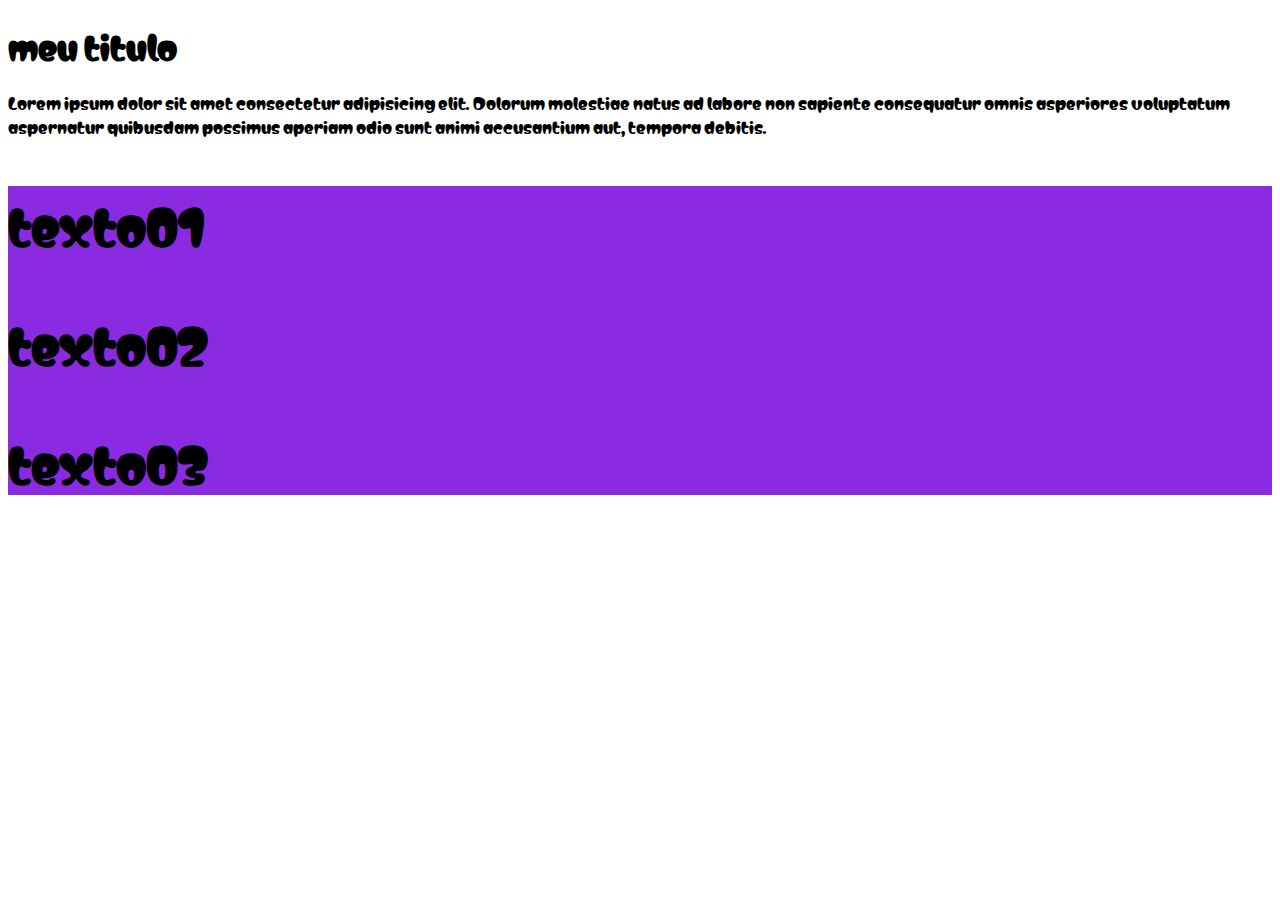
==== aula-08/index.html @ 8259eb6a "aula 02" ====
<!DOCTYPE html>
<html lang="en">
<head>
    <meta charset="UTF-8">
    <meta name="viewport" content="width=device-width, initial-scale=1.0">
    <link rel="stylesheet" href="style.css">
    <title>Aula 08 - fontes</title>
</head>
<body>
    <h1>meu titulo</h1>
    <p>Lorem ipsum dolor sit amet consectetur adipisicing elit. Dolorum molestiae natus ad labore non sapiente consequatur omnis asperiores voluptatum aspernatur quibusdam possimus aperiam odio sunt animi accusantium aut, tempora debitis.</p>

    <div class="livro">

        <p class="um"> texto01</p>
        <p class="um"> texto02</p>
        <p class="um"> texto03</p>
    </div>
    
</body>
</html>
---- aula-08/style.css ----
@import url('https://fonts.googleapis.com/css2?family=Matemasie&display=swap');


*{
    font-family: "Matemasie", sans-serif;
}

.livro{
    background-color: blueviolet;
    font-weight: bold;
    font-size: 48px;
}

.um{
    font-weight: inherit;
}

.dois{
    font-weight: lighter;
}

.tres{
    font-weight: 400;
}
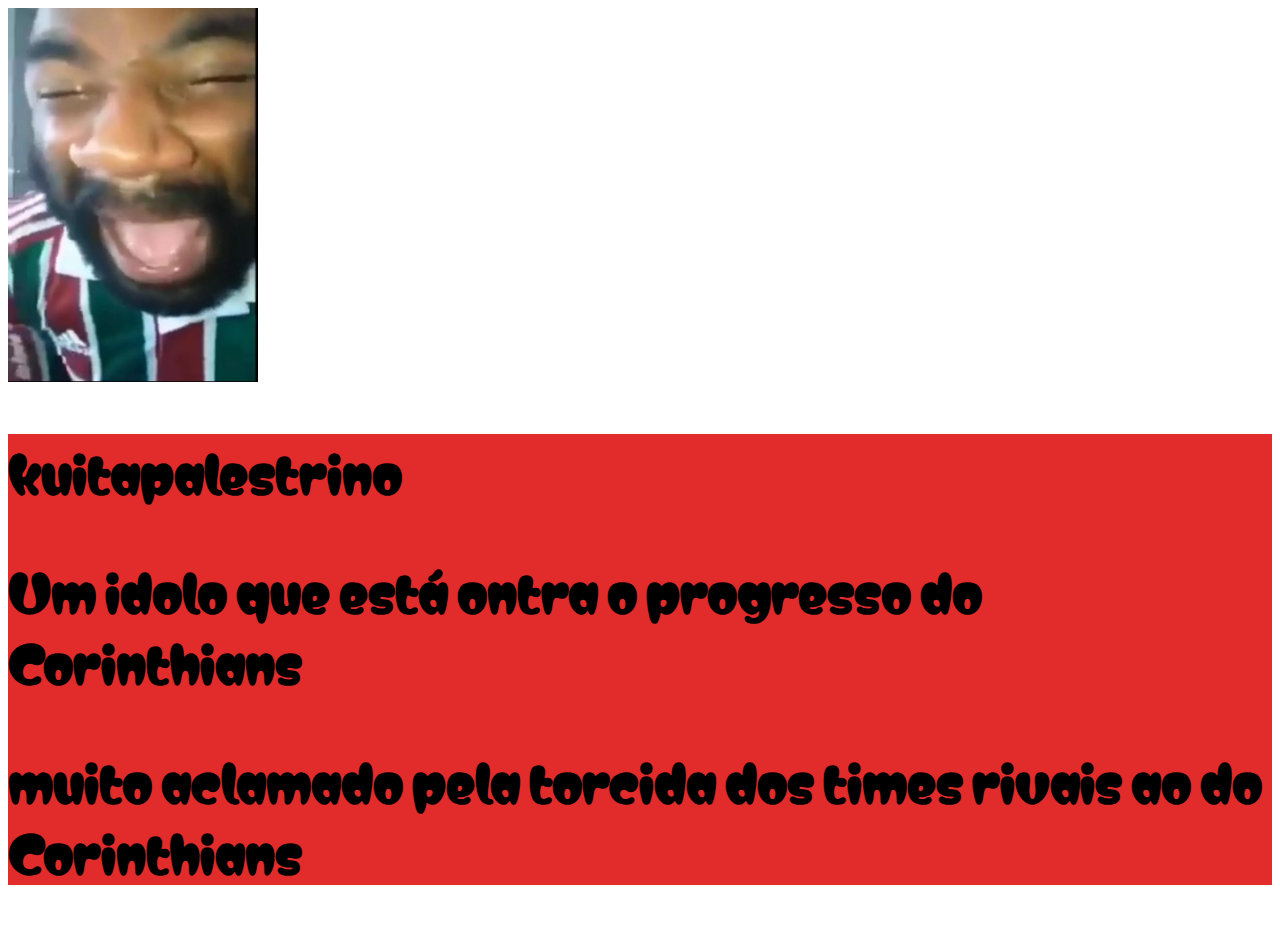
==== commit 2d79942c: "augusto2fyuta" ====
--- a/aula-08/index.html
+++ b/aula-08/index.html
@@ -7,14 +7,13 @@
     <title>Aula 08 - fontes</title>
 </head>
 <body>
-    <h1>meu titulo</h1>
-    <p>Lorem ipsum dolor sit amet consectetur adipisicing elit. Dolorum molestiae natus ad labore non sapiente consequatur omnis asperiores voluptatum aspernatur quibusdam possimus aperiam odio sunt animi accusantium aut, tempora debitis.</p>
+    <img src="denovo-não-v0-q4ikjr3ov2hb1.webp" alt="" width="250px">
 
     <div class="livro">
 
-        <p class="um"> texto01</p>
-        <p class="um"> texto02</p>
-        <p class="um"> texto03</p>
+        <p class="um"> kuitapalestrino</p>
+        <p class="um"> Um idolo que está ontra o progresso do Corinthians </p>
+        <p class="um"> muito aclamado pela torcida dos times rivais ao do Corinthians </p>
     </div>
     
 </body>
--- a/aula-08/style.css
+++ b/aula-08/style.css
@@ -6,7 +6,7 @@
 }
 
 .livro{
-    background-color: blueviolet;
+    background-color: rgb(226, 43, 43);
     font-weight: bold;
     font-size: 48px;
 }
